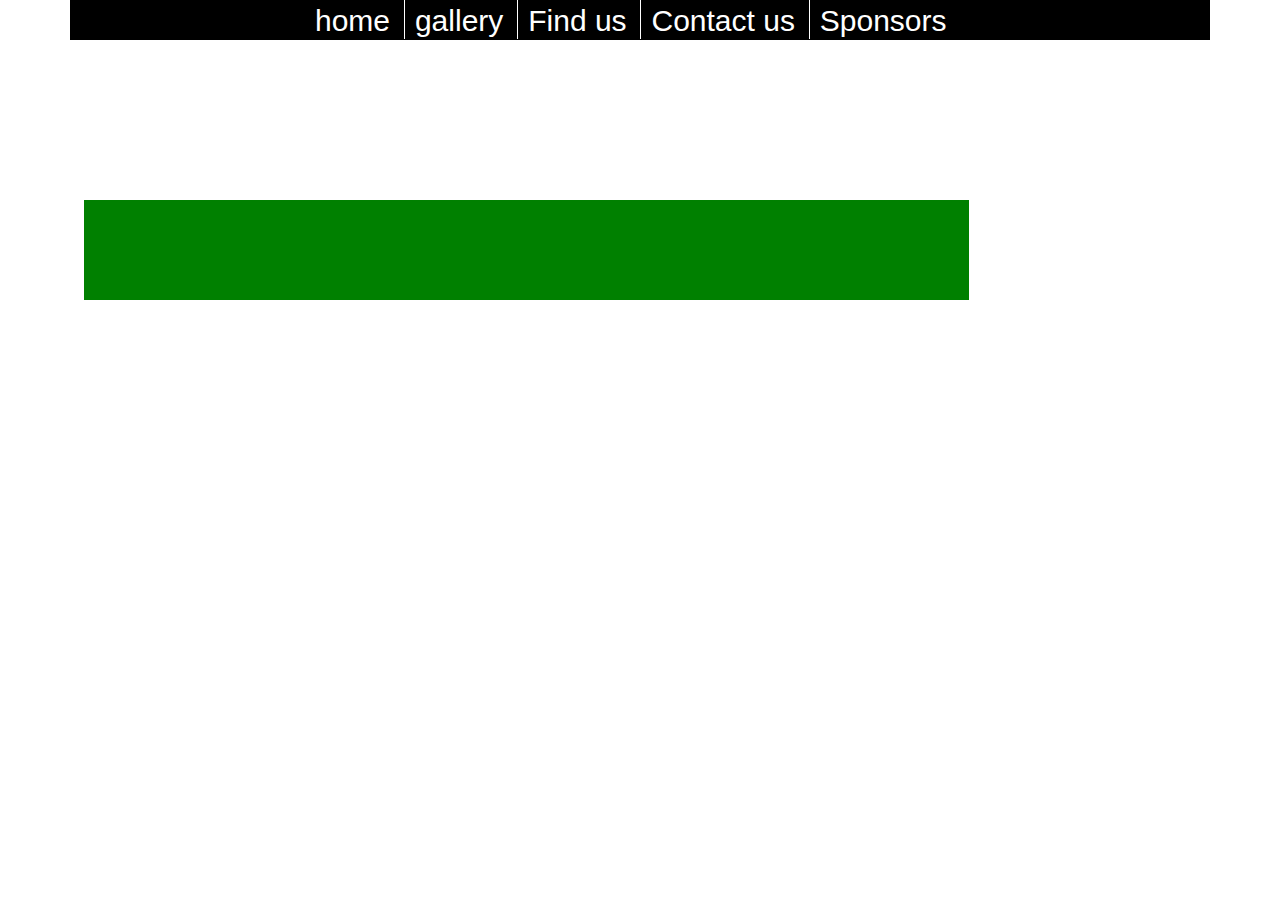
==== index.html @ 99ce7767 "dgdfg" ====
<!DOCTYPE html>
<html lang="en">
    <head>
        <link rel="stylesheet" href="css/PenAndPixel.css">
        <link rel="stylesheet" href="http://maxcdn.bootstrapcdn.com/bootstrap/3.3.6/css/bootstrap.min.css">
        
        <meta charset="utf-8">
        <meta name="viewport" content="width=device-width, initial-scale=1">

        <script src="js/jquery-1.11.1.js"></script>
        <script>
            $("document").ready(function(){
                $("#animateBlock").animate({width: '900px','margin-top': '160px' }, "slow");
                $("#animateBlock").animate({width: '530px', left: '410px'},"slow");
                
                $("#animatedCircle").delay(1000).animate({'border-width': '100px', 'border-radius': '100px', 'margin-top':'110px', 'margin-left': '460px' },"slow");
                $("#animatedCircleTwo").delay(1200).animate({'border-width': '90px', 'border-radius': '90px', 'margin-top':'120px', 'margin-left': '470px' },"slow");
                
                $("#navigationAnimated").animate({'height': '40px'}, "slow");
                
                $("#pen").delay(900).animate({opacity: 1},"slow");
                $("#and").delay(1400).animate({opacity: 1},"slow");
                $("#pixel").delay(1000).animate({opacity: 1},"slow");
                $("#date").delay(2200).animate({opacity: 1, 'margin-top': "20px"},"slow");
                $(".overview").delay(2400).animate({height: "160px"},"slow");
                $(".overview p").delay(2800).slideDown(1000);
                
                $("nav a:not(a:eq(0))").attr("id", "leftBorder");
            });
           
        </script>
    </head>
    <body>
        <div class="container">
            <div id="navigationAnimated">
                <nav>
                    <a href="index.html">home</a> <a href="Gallery.html">gallery</a> <a href="Find_Us.html">Find us</a>  <a href="Contact_Us.html">Contact us</a> <a href="Sponsors.html">Sponsors</a> 
                </nav>
            </div>
            <div>
                <div id="animateBlock"></div>
                <div id="animatedCircle"></div>
                <div id="animatedCircleTwo"></div>
                <div id="textBox"><p id="pen">Pen</p><p id="and">&</p><p id="pixel">Pixel</p></div>
                <div id="dateDiv"><p id="date">2015/2016</p></div>
                <div class="overview">
                    <p id="hidden">Pen & Pixel is an annual multimedia exhibition held by the students of Limerick School of Art and Design (LSAD) located at the Clonmel campus of Limerick Institute of Technology (LIT).</p>

                    <p id="hidden">This year, the event will be held on Thursday the 22nd of May at 6.00pm in LIT Clonmel (see LIT Clonmel on map). The annual event has slowly transformed into a spectacular end of year exhibition. As part of the exhibition, we are showcasing the work of Creative Multimedia and Digital Animation Production students from the past year. This exhibition will feature both digital and analogue pieces from the students of LSAD Clonmel.</p>
                </div>
            </div>
        </div>
    </body>     
</html>
---- css/PenAndPixel.css ----
nav{
    width: 670px; 
    margin: 0px auto;
}
nav a{
    padding: 4px 10px 2px
}
nav a:link{
    font-size: 30px;
    text-decoration: none;
    color: white;
}

nav a:visited{
    color:white;    
}
nav a:hover{
    color:red;
}

#navigation{
    height: 40px;
    background-color: black;  
}
#navigationAnimated{
    background-color: black;
    height: 0px;
}

#leftBorder{
    border-left: 1px solid white;

}
#animateBlock{
    margin-top: 200px;
    position: absolute;
    width: 0px;
    height: 100px;
    background-color: green;
}
#animatedCircle{
    margin-top: 210px;
    margin-left: 550px;
    position: absolute;
    border-radius: 0px;
    border: 0px solid red;
    width: 0px;
    height: 0px;
}
#animatedCircleTwo{
    margin-top: 210px;
    margin-left: 560px;
    position: absolute;
    border-radius: 0px;
    border: 0px solid pink;
    width: 0px;
    height: 0px;
}
#textBox{
    position: absolute;
    margin-left: 330px;
    margin-top: 75px;
}

#dateDiv{
    position: absolute;
    margin-top: 300px; 
    margin-left: 510px;
    font-size: 20px;
    color: black;
}
#date{
  opacity: 0;  
}
#textBox p{
    font-family: "times-new-roman";
    color: black;
    opacity: 0;
    font-size: 70px; 
    float:left;
}
#textBox :not(#and){
    margin: 85px 0px 0px 0px;      
}
#textBox #and{
    margin: 0px 30px 0px 50px; 
    font-size: 190px; 
}

.overview{
    position: absolute;  
    margin-top:390px;
    margin-left:215px;
    width: 720px;
    background-color: darkgrey;
    height: 0xp;
}
.overview p{
    margin: 10px 10px 0px 10px;
    display: none;
}


/*#Gallery img{
    width: 110px;
    height: 110px;
}*/
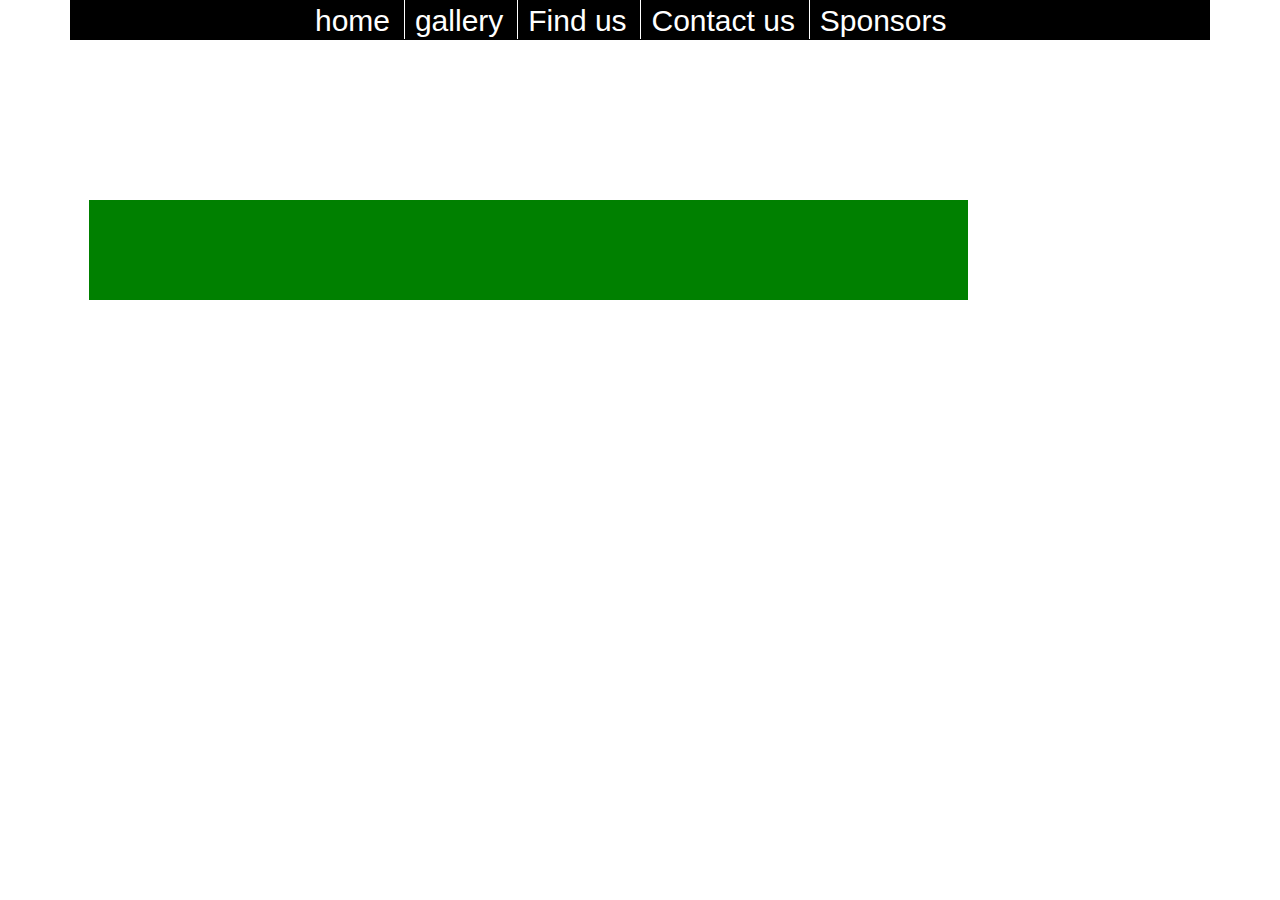
==== commit a2787cf0: "asd" ====
--- a/index.html
+++ b/index.html
@@ -7,7 +7,7 @@
         <meta charset="utf-8">
         <meta name="viewport" content="width=device-width, initial-scale=1">
 
-        <script src="js/jquery-1.11.1.js"></script>
+        <script src="https://ajax.googleapis.com/ajax/libs/jquery/1.11.1/jquery.min.js"></script>
         <script>
             $("document").ready(function(){
                 $("#animateBlock").animate({width: '900px','margin-top': '160px' }, "slow");
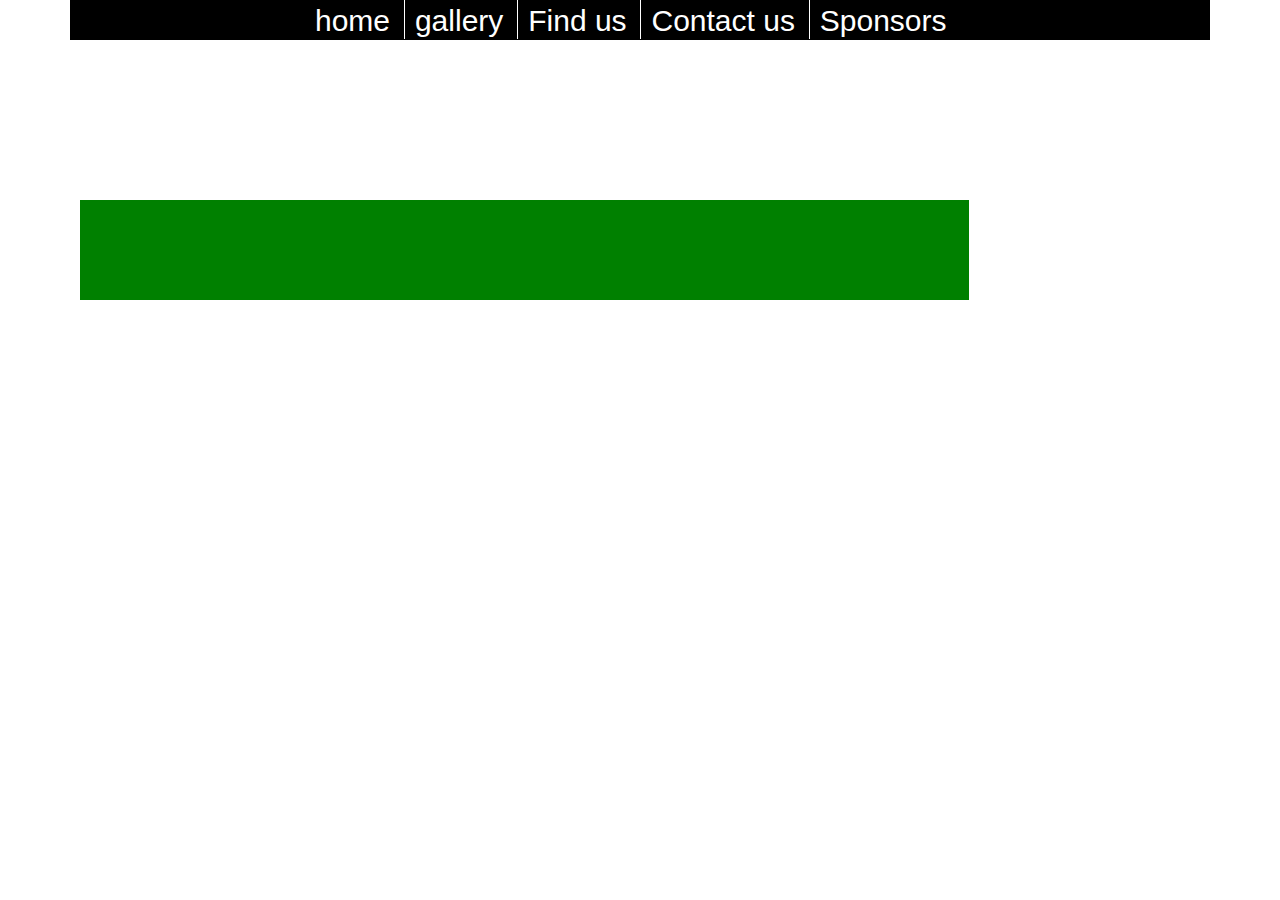
==== commit c36e6f4f: "asd" ====
--- a/index.html
+++ b/index.html
@@ -8,6 +8,28 @@
         <meta name="viewport" content="width=device-width, initial-scale=1">
 
         <script src="https://ajax.googleapis.com/ajax/libs/jquery/1.11.1/jquery.min.js"></script>
+        
+    </head>
+    <body>
+        <div class="container">
+            <div id="navigationAnimated">
+                <nav>
+                    <a href="index.html">home</a> <a href="Gallery.html">gallery</a> <a href="Find_Us.html">Find us</a>  <a href="Contact_Us.html">Contact us</a> <a href="Sponsors.html">Sponsors</a> 
+                </nav>
+            </div>
+            <div>
+                <div id="animateBlock"></div>
+                <div id="animatedCircle"></div>
+                <div id="animatedCircleTwo"></div>
+                <div id="textBox"><p id="pen">Pen</p><p id="and">&</p><p id="pixel">Pixel</p></div>
+                <div id="dateDiv"><p id="date">2015/2016</p></div>
+                <div class="overview">
+                    <p id="hidden">Pen & Pixel is an annual multimedia exhibition held by the students of Limerick School of Art and Design (LSAD) located at the Clonmel campus of Limerick Institute of Technology (LIT).</p>
+
+                    <p id="hidden">This year, the event will be held on Thursday the 22nd of May at 6.00pm in LIT Clonmel (see LIT Clonmel on map). The annual event has slowly transformed into a spectacular end of year exhibition. As part of the exhibition, we are showcasing the work of Creative Multimedia and Digital Animation Production students from the past year. This exhibition will feature both digital and analogue pieces from the students of LSAD Clonmel.</p>
+                </div>
+            </div>
+        </div>
         <script>
             $("document").ready(function(){
                 $("#animateBlock").animate({width: '900px','margin-top': '160px' }, "slow");
@@ -29,26 +51,5 @@
             });
            
         </script>
-    </head>
-    <body>
-        <div class="container">
-            <div id="navigationAnimated">
-                <nav>
-                    <a href="index.html">home</a> <a href="Gallery.html">gallery</a> <a href="Find_Us.html">Find us</a>  <a href="Contact_Us.html">Contact us</a> <a href="Sponsors.html">Sponsors</a> 
-                </nav>
-            </div>
-            <div>
-                <div id="animateBlock"></div>
-                <div id="animatedCircle"></div>
-                <div id="animatedCircleTwo"></div>
-                <div id="textBox"><p id="pen">Pen</p><p id="and">&</p><p id="pixel">Pixel</p></div>
-                <div id="dateDiv"><p id="date">2015/2016</p></div>
-                <div class="overview">
-                    <p id="hidden">Pen & Pixel is an annual multimedia exhibition held by the students of Limerick School of Art and Design (LSAD) located at the Clonmel campus of Limerick Institute of Technology (LIT).</p>
-
-                    <p id="hidden">This year, the event will be held on Thursday the 22nd of May at 6.00pm in LIT Clonmel (see LIT Clonmel on map). The annual event has slowly transformed into a spectacular end of year exhibition. As part of the exhibition, we are showcasing the work of Creative Multimedia and Digital Animation Production students from the past year. This exhibition will feature both digital and analogue pieces from the students of LSAD Clonmel.</p>
-                </div>
-            </div>
-        </div>
     </body>     
 </html>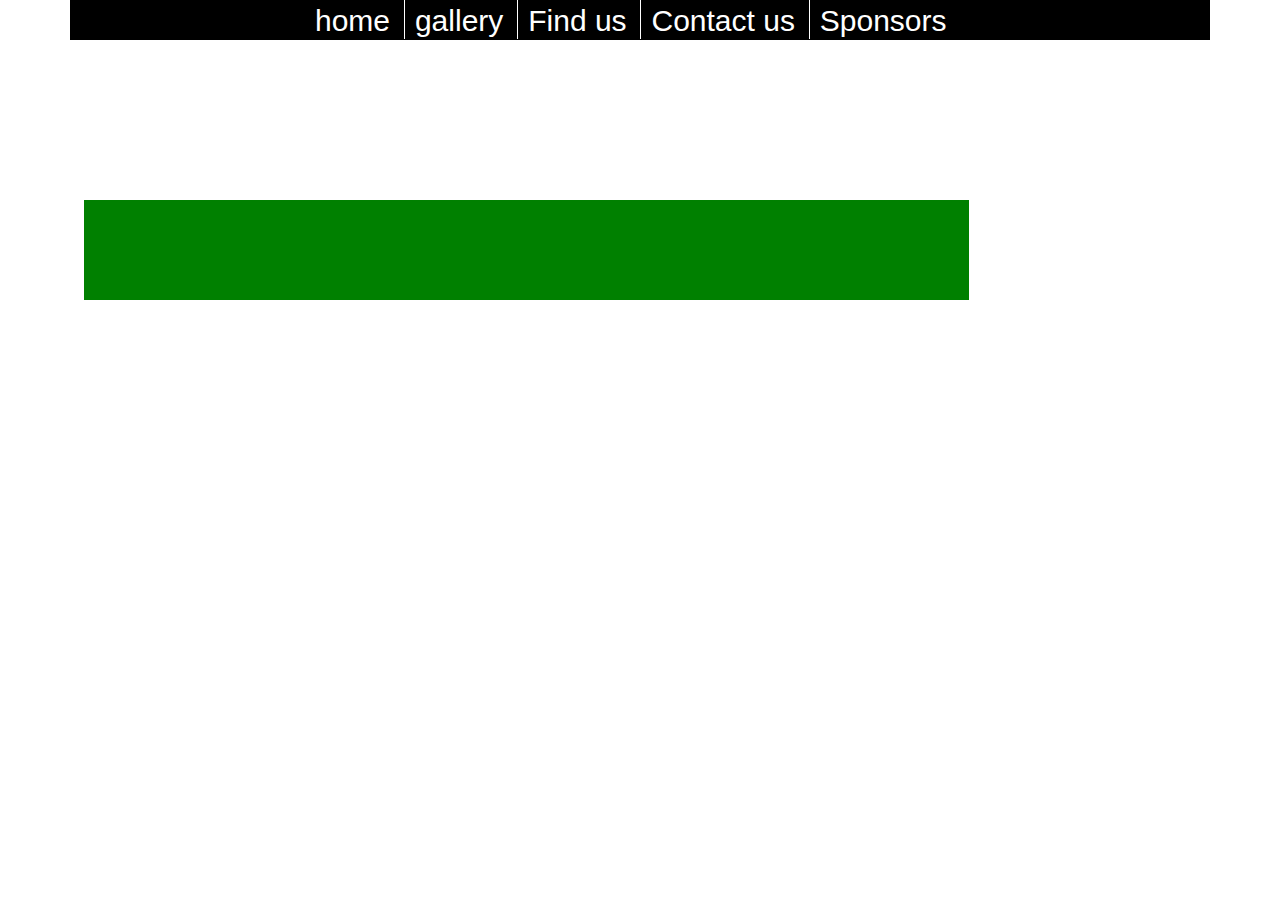
==== commit 722f9078: "asd" ====
--- a/index.html
+++ b/index.html
@@ -1,13 +1,12 @@
 <!DOCTYPE html>
 <html lang="en">
     <head>
-        <link rel="stylesheet" href="css/PenAndPixel.css">
-        <link rel="stylesheet" href="http://maxcdn.bootstrapcdn.com/bootstrap/3.3.6/css/bootstrap.min.css">
+        
         
         <meta charset="utf-8">
         <meta name="viewport" content="width=device-width, initial-scale=1">
 
-        <script src="https://ajax.googleapis.com/ajax/libs/jquery/1.11.1/jquery.min.js"></script>
+        
         
     </head>
     <body>
@@ -30,6 +29,9 @@
                 </div>
             </div>
         </div>
+        <link rel="stylesheet" href="css/PenAndPixel.css">
+        <link rel="stylesheet" href="http://maxcdn.bootstrapcdn.com/bootstrap/3.3.6/css/bootstrap.min.css">
+        <script src="https://ajax.googleapis.com/ajax/libs/jquery/1.11.1/jquery.min.js"></script>
         <script>
             $("document").ready(function(){
                 $("#animateBlock").animate({width: '900px','margin-top': '160px' }, "slow");
